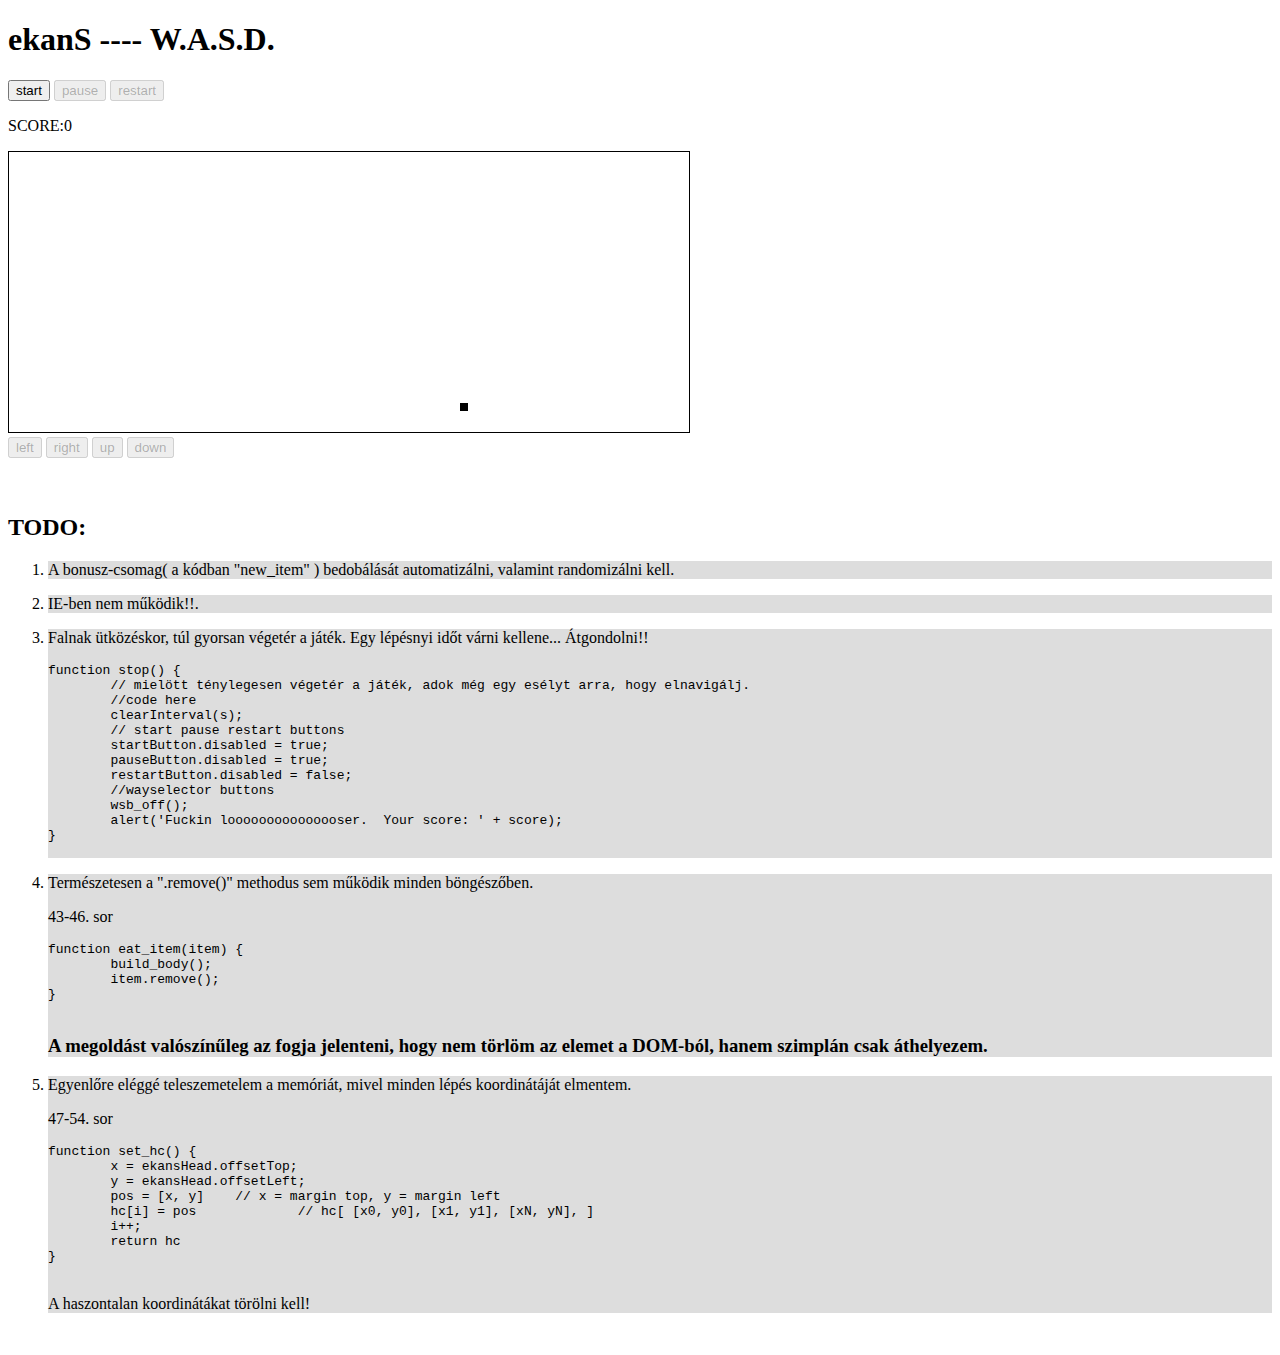
==== ekans.html @ 3c1da71e "A legtöbb funkció már működik." ====
<!DOCTYPE html>
<html>
	<head>
		<meta http-equiv="content-Type" content="text/html; charset=UTF-8">	
		<title>ekanS</title>
		<link href="style.css" rel="stylesheet">
		<script src="jquery.min.1.7.js"></script>
		<script src="ekans.js"></script>
	</head>
	<body>
		<h1>ekanS ---- W.A.S.D.</h1>
		
		<button id="startButton">start</button>
		<button id="pauseButton">pause</button>
		<button id="restartButton">restart</button>
		
		<p class="body_counter clearfix">0</p>
		<div class="hack">
			<div id="ekansArea">
				<div id="ekansHead"></div>
			</div>
		</div>
		<div id="arrows">
			<button id="turnLeft">left</button>
			<button id="turnRight">right</button>
			<button id="turnUp">up</button>
			<button id="turnDown">down</button>
		</div>
		<div class="clearfix"></div>		
		<div id="todo_list" class="clearfix">
			<h2>TODO:</h2>
			<ol>
				<li>A bonusz-csomag( a kódban "new_item" ) bedobálását automatizálni, valamint randomizálni kell.</li>
				<li>IE-ben nem működik!!.</li>
				<li>
				<p>Falnak ütközéskor, túl gyorsan végetér a játék. Egy lépésnyi időt várni kellene... Átgondolni!!</p>
					<pre>
function stop() {
	// mielött ténylegesen végetér a játék, adok még egy esélyt arra, hogy elnavigálj.
	//code here
	clearInterval(s);
	// start pause restart buttons
	startButton.disabled = true;
	pauseButton.disabled = true;
	restartButton.disabled = false;
	//wayselector buttons
	wsb_off();
	alert('Fuckin looooooooooooooser.  Your score: ' + score);		
}					
					</pre>				
				</li>
				<li>
					<p>Természetesen a ".remove()" methodus sem működik minden böngészőben.</p>
					<p>43-46. sor</p>
					<pre>
function eat_item(item) {
	build_body();
	item.remove();
}						
					</pre>
					<h3>A megoldást valószínűleg az fogja jelenteni, hogy nem törlöm az elemet a DOM-ból, hanem szimplán csak áthelyezem.</h3>					
				</li>
				<li>
					<p>Egyenlőre eléggé teleszemetelem a memóriát, mivel minden lépés koordinátáját elmentem.</p>
					<p>47-54. sor</p>
					<pre>
function set_hc() {
	x = ekansHead.offsetTop;
	y = ekansHead.offsetLeft;
	pos = [x, y]	// x = margin top, y = margin left
	hc[i] = pos		// hc[ [x0, y0], [x1, y1], [xN, yN], ]
	i++;
	return hc
}						
					</pre>
					<p>A haszontalan koordinátákat törölni kell!</p>					
				</li>				
			</ol>
		</div>
	</body>
</html>
---- style.css ----
.clearfix:before,
.clearfix:after {
  display: inline-block;
  line-height: 0;
  content: "";
  clear: both;
}
.clearfix:after {
  clear: both;
}
#ekansArea {
	position: relative;
	width: 680px;			/*Ezt a szarságot: a border miatt 1px-el tobb kell...*/
	height: 280px;			/*Ezt a szarságot: a border miatt 1px-el tobb kell...*/
	/*border: 1px solid;*/
	display: block;
	/*float:left;*/
}
.hack {
	display: inline-block;
	border: 1px solid;
}
#ekansHead {
	position: absolute;
	width: 8px;
	height: 8px;
	background: #000;
	border: 1px solid white;
	margin-top: 250px;
	margin-left: 450px;
	display: inline-block;
	z-index:300
}
#new_item{
	position: absolute;
	width: 8px;
	height: 8px;
	background: green;
	border: 1px solid white;
	margin-top: 0px;
	margin-left: 100px;
	display: inline-block;
}
.ekansBody {
	position: absolute;
	width: 8px;
	height: 8px;
	background: red;
	margin-top: 0px;
	margin-left: 100px;
	border: 1px solid white;
	display: inline-block;
}
#todo_list {
	position:relative;	
}
#todo_list li {
	margin-top: 1em;
	background: #ddd;	
}
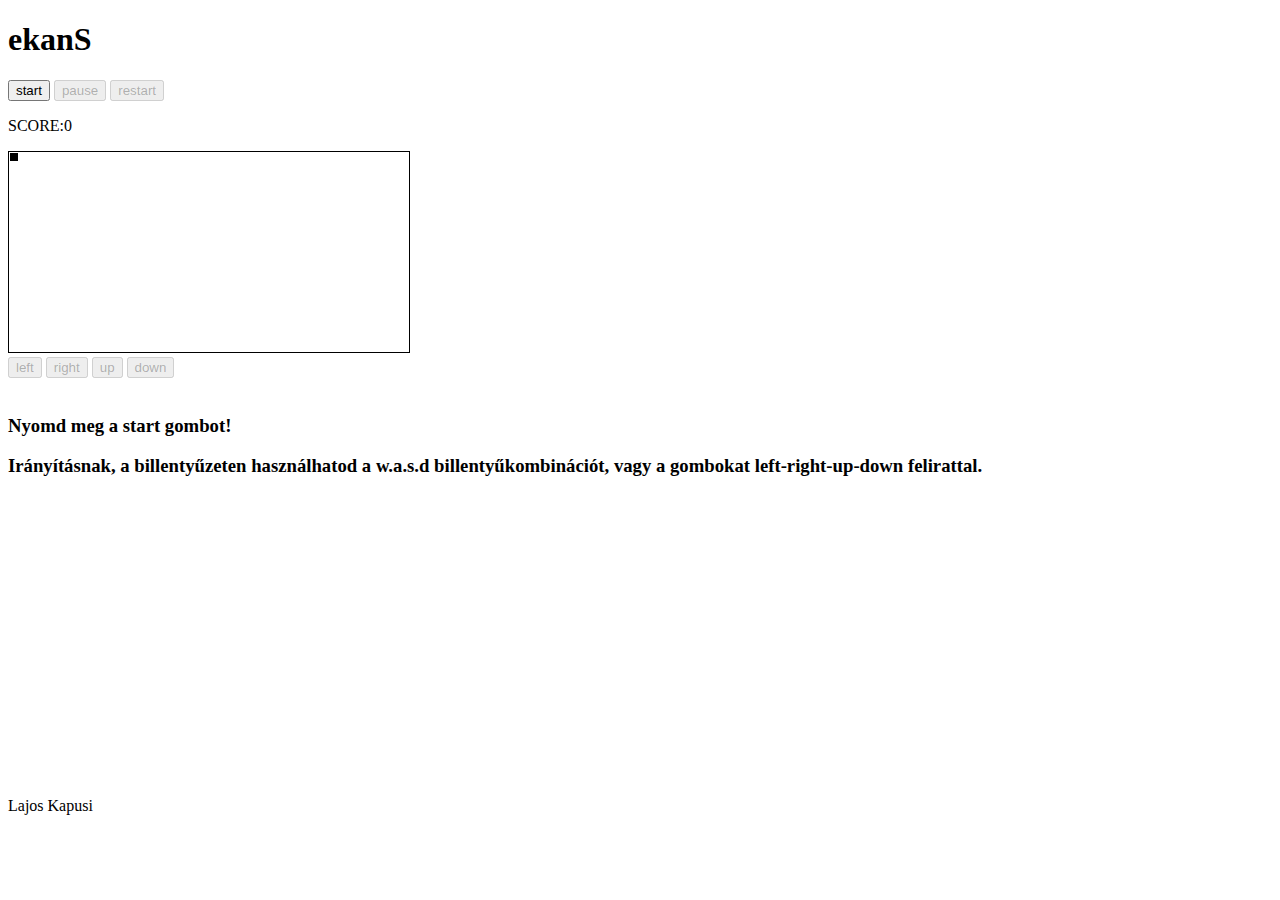
==== commit 6769c673: "Már nem szemetelem tele a memóriát, mivel folyamatosan eldobálom a haszontalan, előző lépések koordi" ====
--- a/ekans.html
+++ b/ekans.html
@@ -8,7 +8,7 @@
 		<script src="ekans.js"></script>
 	</head>
 	<body>
-		<h1>ekanS ---- W.A.S.D.</h1>
+		<h1>ekanS</h1>
 		
 		<button id="startButton">start</button>
 		<button id="pauseButton">pause</button>
@@ -26,56 +26,9 @@
 			<button id="turnUp">up</button>
 			<button id="turnDown">down</button>
 		</div>
-		<div class="clearfix"></div>		
-		<div id="todo_list" class="clearfix">
-			<h2>TODO:</h2>
-			<ol>
-				<li>A bonusz-csomag( a kódban "new_item" ) bedobálását automatizálni, valamint randomizálni kell.</li>
-				<li>IE-ben nem működik!!.</li>
-				<li>
-				<p>Falnak ütközéskor, túl gyorsan végetér a játék. Egy lépésnyi időt várni kellene... Átgondolni!!</p>
-					<pre>
-function stop() {
-	// mielött ténylegesen végetér a játék, adok még egy esélyt arra, hogy elnavigálj.
-	//code here
-	clearInterval(s);
-	// start pause restart buttons
-	startButton.disabled = true;
-	pauseButton.disabled = true;
-	restartButton.disabled = false;
-	//wayselector buttons
-	wsb_off();
-	alert('Fuckin looooooooooooooser.  Your score: ' + score);		
-}					
-					</pre>				
-				</li>
-				<li>
-					<p>Természetesen a ".remove()" methodus sem működik minden böngészőben.</p>
-					<p>43-46. sor</p>
-					<pre>
-function eat_item(item) {
-	build_body();
-	item.remove();
-}						
-					</pre>
-					<h3>A megoldást valószínűleg az fogja jelenteni, hogy nem törlöm az elemet a DOM-ból, hanem szimplán csak áthelyezem.</h3>					
-				</li>
-				<li>
-					<p>Egyenlőre eléggé teleszemetelem a memóriát, mivel minden lépés koordinátáját elmentem.</p>
-					<p>47-54. sor</p>
-					<pre>
-function set_hc() {
-	x = ekansHead.offsetTop;
-	y = ekansHead.offsetLeft;
-	pos = [x, y]	// x = margin top, y = margin left
-	hc[i] = pos		// hc[ [x0, y0], [x1, y1], [xN, yN], ]
-	i++;
-	return hc
-}						
-					</pre>
-					<p>A haszontalan koordinátákat törölni kell!</p>					
-				</li>				
-			</ol>
-		</div>
+		<div class="clearfix"></div>
+		<h3>Nyomd meg a start gombot!</h3>
+		<h3>Irányításnak, a billentyűzeten használhatod a w.a.s.d billentyűkombinációt, vagy a gombokat left-right-up-down felirattal.</h3>
+		<p style="margin-top: 20em;">Lajos Kapusi</p>
 	</body>
 </html>--- a/style.css
+++ b/style.css
@@ -10,9 +10,8 @@
 }
 #ekansArea {
 	position: relative;
-	width: 680px;			/*Ezt a szarságot: a border miatt 1px-el tobb kell...*/
-	height: 280px;			/*Ezt a szarságot: a border miatt 1px-el tobb kell...*/
-	/*border: 1px solid;*/
+	width: 400px;
+	height: 200px;
 	display: block;
 	/*float:left;*/
 }
@@ -26,19 +25,15 @@
 	height: 8px;
 	background: #000;
 	border: 1px solid white;
-	margin-top: 250px;
-	margin-left: 450px;
 	display: inline-block;
 	z-index:300
 }
-#new_item{
+#bonus_item{
 	position: absolute;
 	width: 8px;
 	height: 8px;
 	background: green;
 	border: 1px solid white;
-	margin-top: 0px;
-	margin-left: 100px;
 	display: inline-block;
 }
 .ekansBody {
@@ -46,15 +41,6 @@
 	width: 8px;
 	height: 8px;
 	background: red;
-	margin-top: 0px;
-	margin-left: 100px;
 	border: 1px solid white;
 	display: inline-block;
-}
-#todo_list {
-	position:relative;	
-}
-#todo_list li {
-	margin-top: 1em;
-	background: #ddd;	
 }